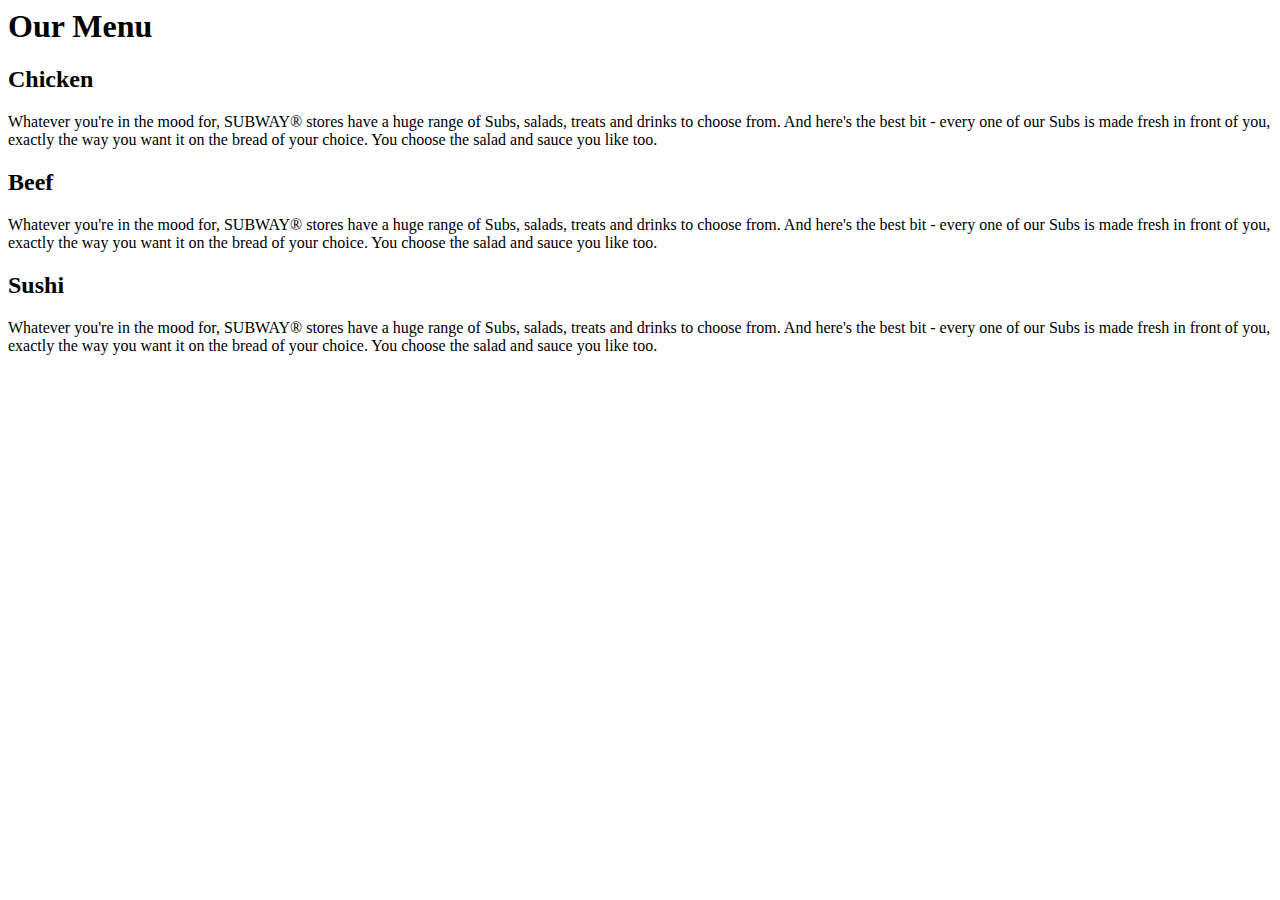
==== site/index.html @ 087f43fb "My coursera page" ====
<DOCTYPE! html>
<html>
	<head>
		<meta charset="utf-8">
		<title> Assignment Solution for Module 2</title>
		<link rel="stylesheet" href="menu.css">
	</head>
	<body>
		<h1>Our Menu</h1>
		<div id="container">
		<div>
			<h2 class="color1">Chicken</h2>
			<div>
			<p>
				Whatever you're in the mood for, SUBWAY® stores have a huge range of Subs, salads,
			   treats and drinks to choose from. And here's the best bit - every one of our Subs
			    is made fresh in front of you, exactly the way you want it on the bread of your choice. 
				You choose the salad and sauce you like too.
			</p>
			</div>
		</div>
		<div>
			<h2 class="color2">Beef</h2>
			<p>
				Whatever you're in the mood for, SUBWAY® stores have a huge range of Subs, salads,
			   treats and drinks to choose from. And here's the best bit - every one of our Subs
			    is made fresh in front of you, exactly the way you want it on the bread of your choice. 
				You choose the salad and sauce you like too.
			</p>
		</div>
		<div>
			<h2 class="color3">Sushi</h2>
			<p>
				Whatever you're in the mood for, SUBWAY® stores have a huge range of Subs, salads,
			   treats and drinks to choose from. And here's the best bit - every one of our Subs
			    is made fresh in front of you, exactly the way you want it on the bread of your choice. 
				You choose the salad and sauce you like too.
			</p>
		</div>
		</div>
	</body>
</html>
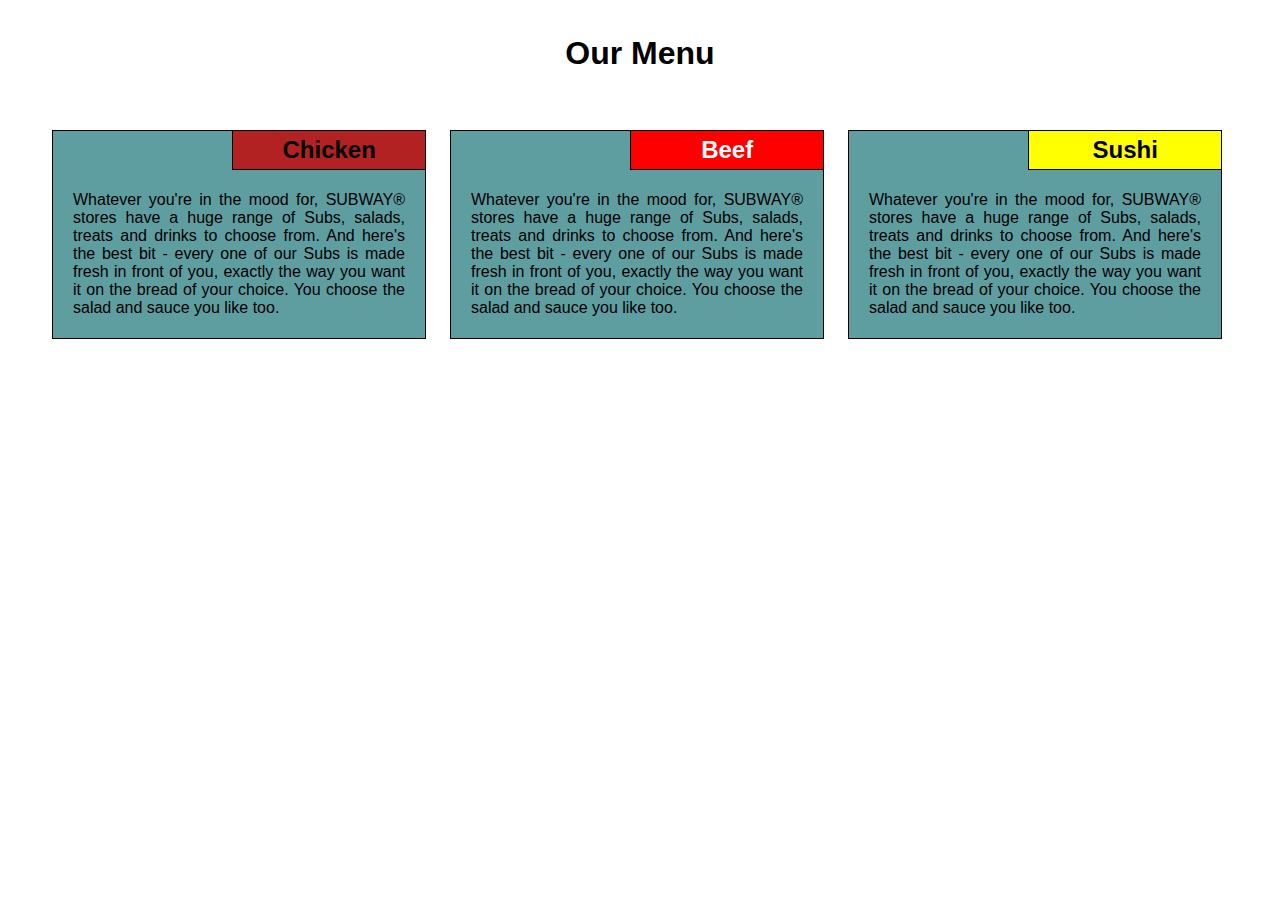
==== commit 83ed89e3: "Update index.html" ====
--- a/site/index.html
+++ b/site/index.html
@@ -3,7 +3,7 @@
 	<head>
 		<meta charset="utf-8">
 		<title> Assignment Solution for Module 2</title>
-		<link rel="stylesheet" href="menu.css">
+		<link rel="stylesheet" href="css/menu.css">
 	</head>
 	<body>
 		<h1>Our Menu</h1>
--- a/site/css/menu.css
+++ b/site/css/menu.css
@@ -0,0 +1,51 @@
+body{
+margin:0;
+padding:0;
+font-family:Arial, sans-serif;
+font-size:16px;
+}
+h1{text-align:center;
+padding:35px 40px 25px 40px;
+}
+h2{display:block;
+	padding:5px 40px 5px 40px;
+	text-align:center;
+	width: 30%;
+    border-left: 1px solid black;
+    border-bottom: 1px solid black;
+    background: #5F9EA0;
+    height: auto;
+    float: right;
+    margin: 0;
+}
+.clearfix::after {
+    content: "";
+    display: table;
+    clear: both;
+}
+p{ 
+padding:5px 20px 5px 20px;
+text-align: justify;
+float: right;
+}
+#container {    
+    max-width: auto;
+    margin: 0 auto;
+    overflow: hidden;
+    padding:0 40px;
+}
+#container > div {
+    width: 31%;
+    border: 1px solid black;
+    background: #5F9EA0;
+    height: auto;
+    float: left;
+    margin: 1%;
+}
+.color1 { background:#B22222;
+}
+.color2 { background:#FF0000;
+color:white;
+}
+.color3 { background:#FFFF00;
+}
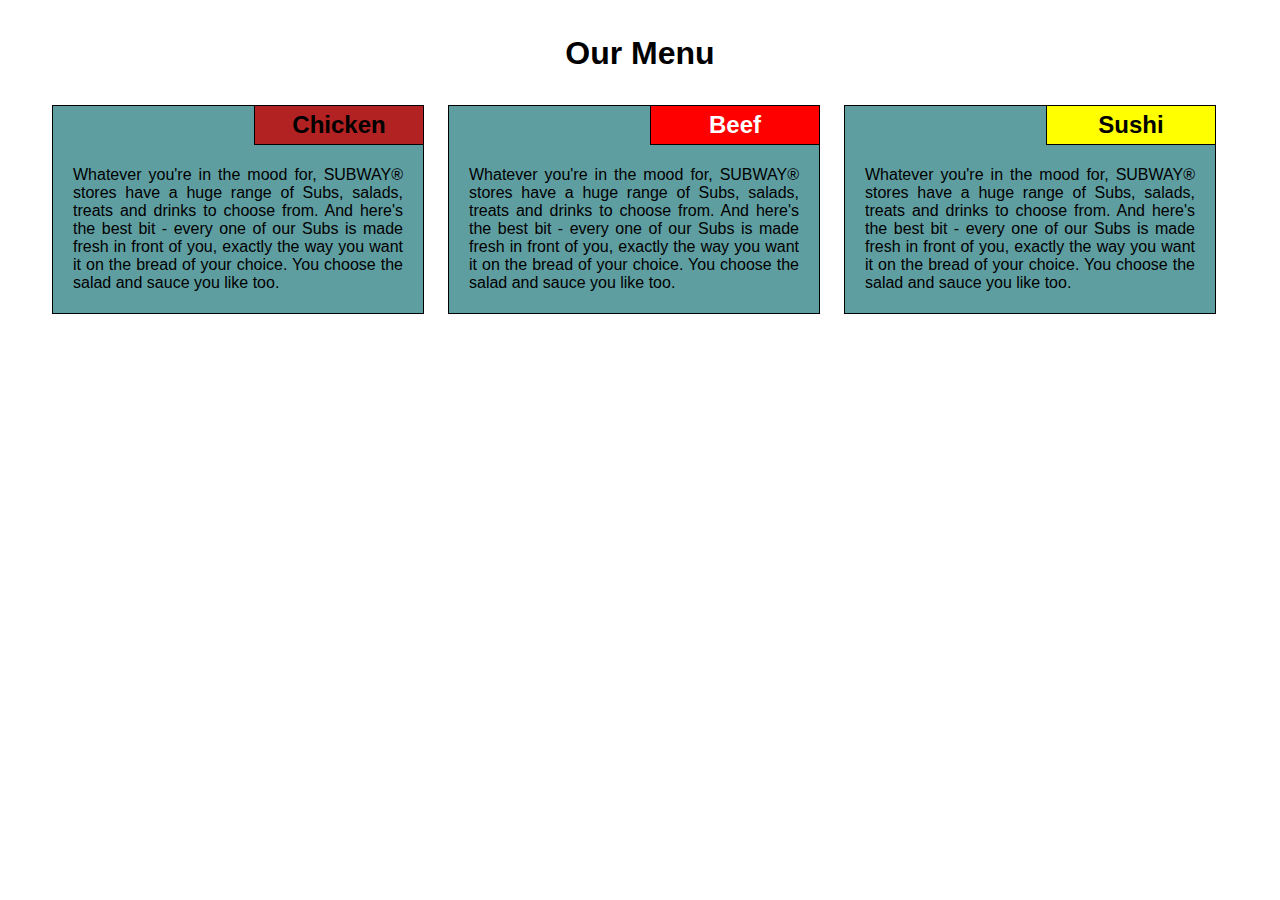
==== commit 8bf3d47e: "Update index.html" ====
--- a/site/index.html
+++ b/site/index.html
@@ -8,18 +8,16 @@
 	<body>
 		<h1>Our Menu</h1>
 		<div id="container">
-		<div>
+	  	<div id="div1">
 			<h2 class="color1">Chicken</h2>
-			<div>
 			<p>
 				Whatever you're in the mood for, SUBWAY® stores have a huge range of Subs, salads,
 			   treats and drinks to choose from. And here's the best bit - every one of our Subs
 			    is made fresh in front of you, exactly the way you want it on the bread of your choice. 
 				You choose the salad and sauce you like too.
 			</p>
-			</div>
 		</div>
-		<div>
+		<div id="div2">
 			<h2 class="color2">Beef</h2>
 			<p>
 				Whatever you're in the mood for, SUBWAY® stores have a huge range of Subs, salads,
@@ -28,7 +26,7 @@
 				You choose the salad and sauce you like too.
 			</p>
 		</div>
-		<div>
+		<div id="div3">
 			<h2 class="color3">Sushi</h2>
 			<p>
 				Whatever you're in the mood for, SUBWAY® stores have a huge range of Subs, salads,
--- a/site/css/menu.css
+++ b/site/css/menu.css
@@ -5,18 +5,19 @@
 font-size:16px;
 }
 h1{text-align:center;
-padding:35px 40px 25px 40px;
+padding:35px 40px 0px 40px;
 }
 h2{display:block;
-	padding:5px 40px 5px 40px;
+	padding:5px 10px 5px 10px;
 	text-align:center;
-	width: 30%;
+	width: 40%;
     border-left: 1px solid black;
     border-bottom: 1px solid black;
     background: #5F9EA0;
     height: auto;
     float: right;
     margin: 0;
+    
 }
 .clearfix::after {
     content: "";
@@ -41,11 +42,35 @@
     height: auto;
     float: left;
     margin: 1%;
+    box-sizing: border-box;
 }
 .color1 { background:#B22222;
 }
 .color2 { background:#FF0000;
 color:white;
+
 }
 .color3 { background:#FFFF00;
 }
+@media screen and (max-width: 991px) {
+#container > #div3 {clear:both;
+width:98%;
+}
+#container > #div1 {
+width:48%;
+}
+#container > #div2 {
+width:48%;
+}
+ }
+@media screen and (max-width: 767px) {
+#container > #div3 {clear:both;
+width:98%;
+}
+#container > #div1 {
+width:98%;
+}
+#container > #div2 {clear:both;
+width:98%;
+}
+ }
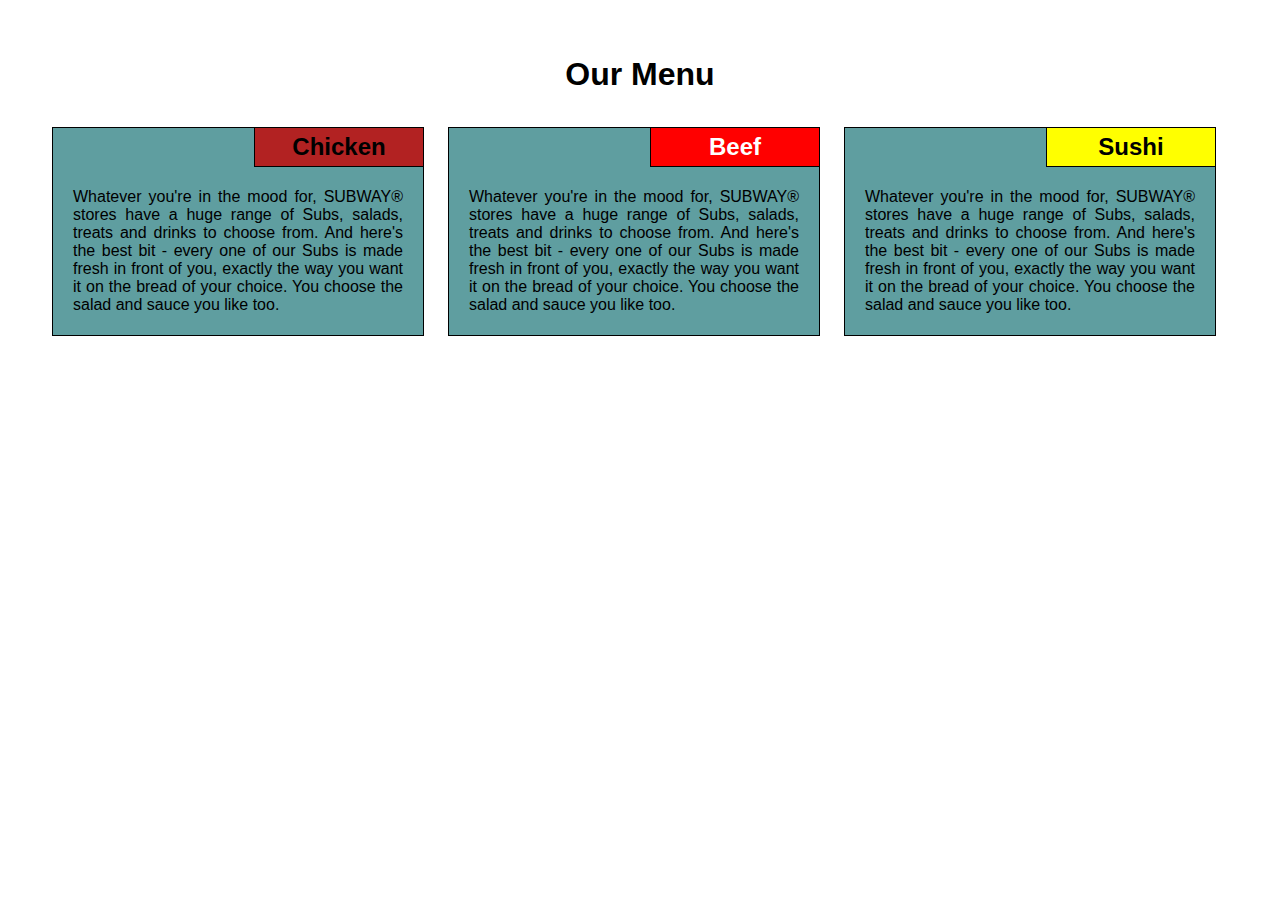
==== commit 07031506: "Update index.html" ====
--- a/site/index.html
+++ b/site/index.html
@@ -1,4 +1,4 @@
-<DOCTYPE! html>
+<!DOCTYPE html>
 <html>
 	<head>
 		<meta charset="utf-8">
--- a/site/css/menu.css
+++ b/site/css/menu.css
@@ -17,12 +17,6 @@
     height: auto;
     float: right;
     margin: 0;
-    
-}
-.clearfix::after {
-    content: "";
-    display: table;
-    clear: both;
 }
 p{ 
 padding:5px 20px 5px 20px;
